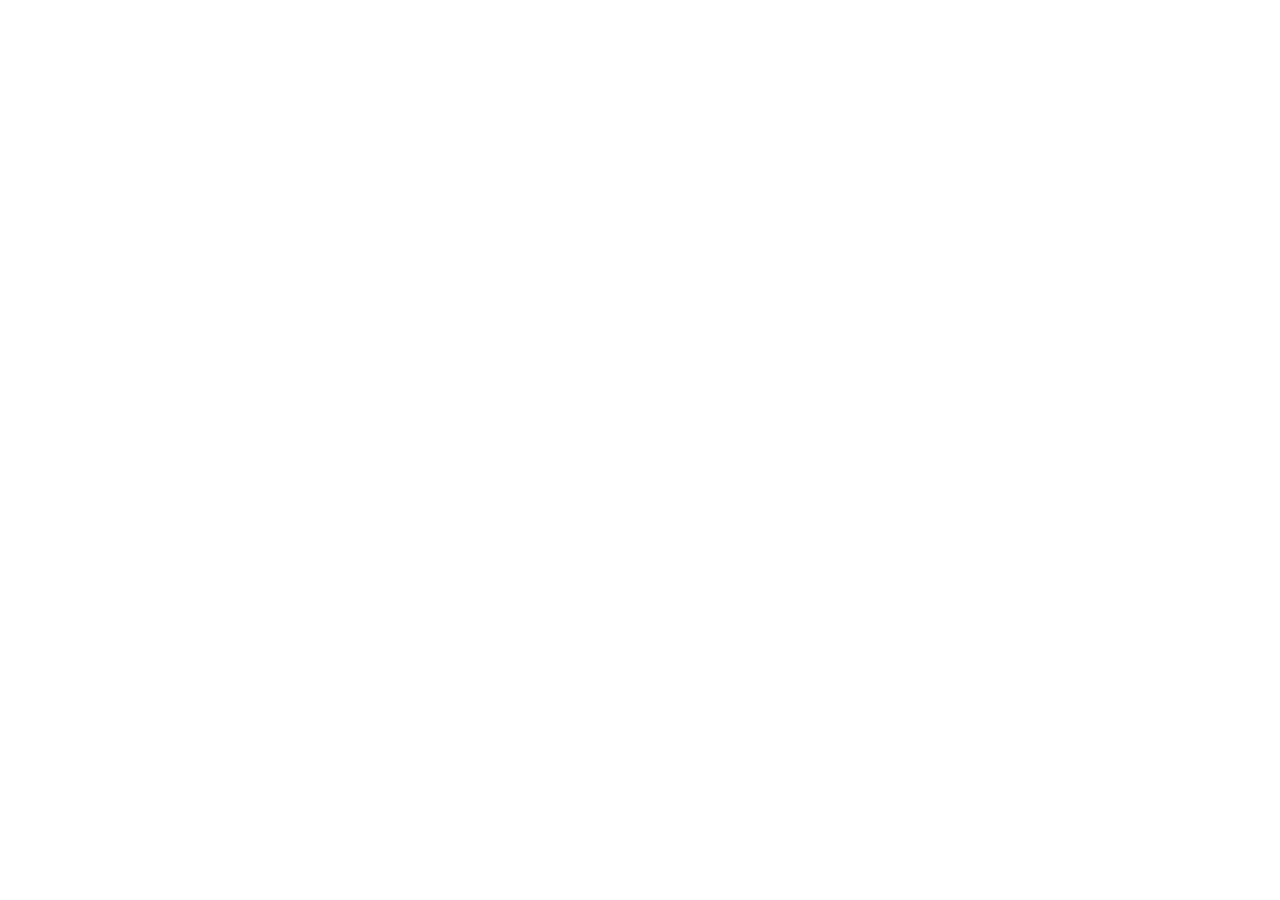
==== bloquedetexto.html @ d60686fc "He modificado el lenguaje de mi documento HTML al español" ====
<!DOCTYPE html>
<html lang="es">
<head>
    <meta charset="UTF-8">
    <meta name="viewport" content="width=B, initial-scale=1.0">
    <title>Bloque de texto</title>
</head>
<body>
    
</body>
</html>
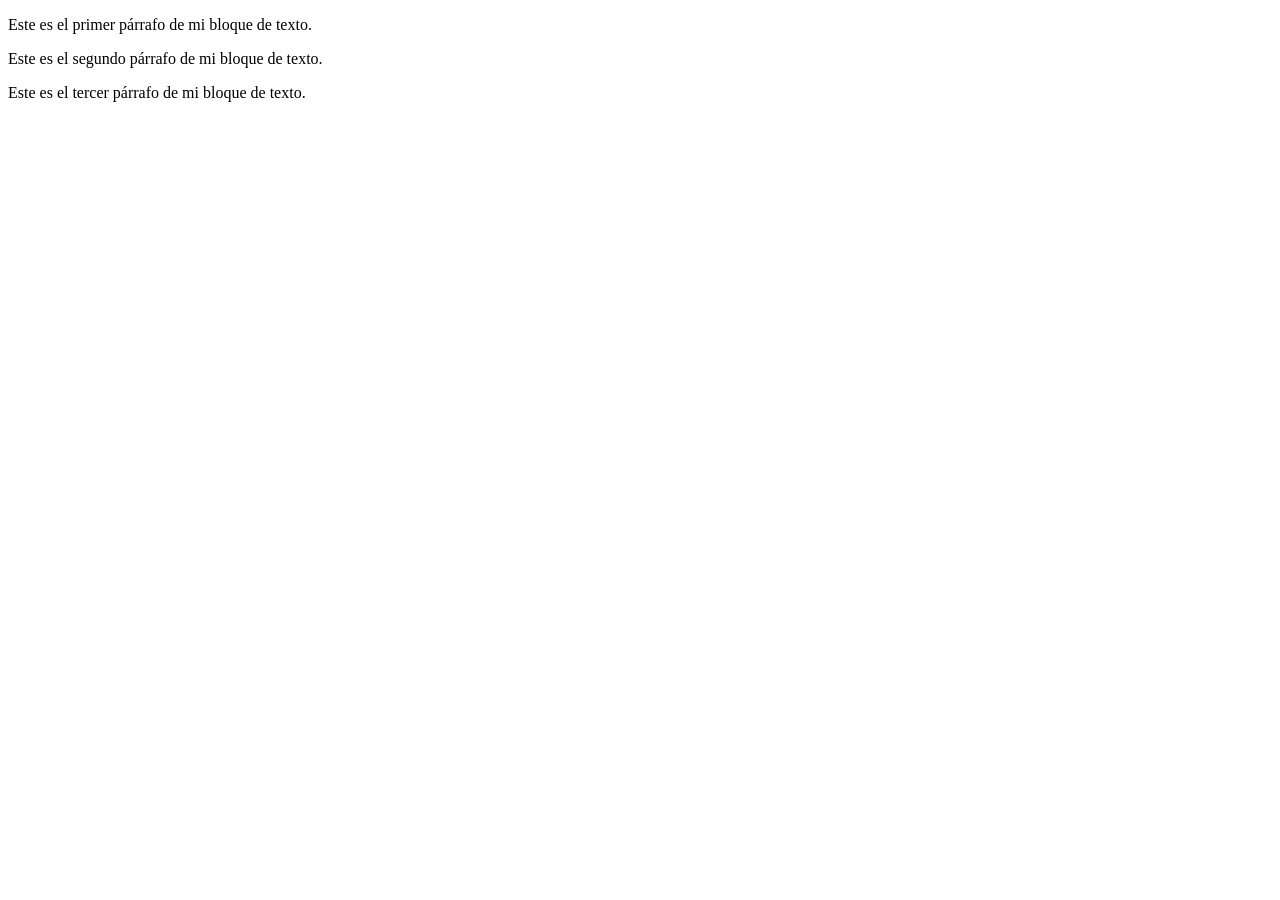
==== commit 577f99b3: "He creado una clase llamada texto-justidicado en mi html para poder dar los eestilos CSS pedidos en " ====
--- a/bloquedetexto.html
+++ b/bloquedetexto.html
@@ -4,8 +4,13 @@
     <meta charset="UTF-8">
     <meta name="viewport" content="width=B, initial-scale=1.0">
     <title>Bloque de texto</title>
+    <link rel="stylesheet" href="bloquedetextoestilos.css">
 </head>
 <body>
-    
+    <p class="texto-justificado">
+    <p>Este es el primer párrafo de mi bloque de texto.</p>
+    <p>Este es el segundo párrafo de mi bloque de texto.</p>
+    <p>Este es el tercer párrafo de mi bloque de texto.</p>
+    </p>
 </body>
 </html>
--- a/bloquedetextoestilos.css
+++ b/bloquedetextoestilos.css
@@ -0,0 +1,7 @@
+.texto-justificado {
+  text-align: justify;       
+  text-indent: 25px;        
+  line-height: 1.6;          
+  letter-spacing: 0.5px;     
+  margin-bottom: 15px;      
+}
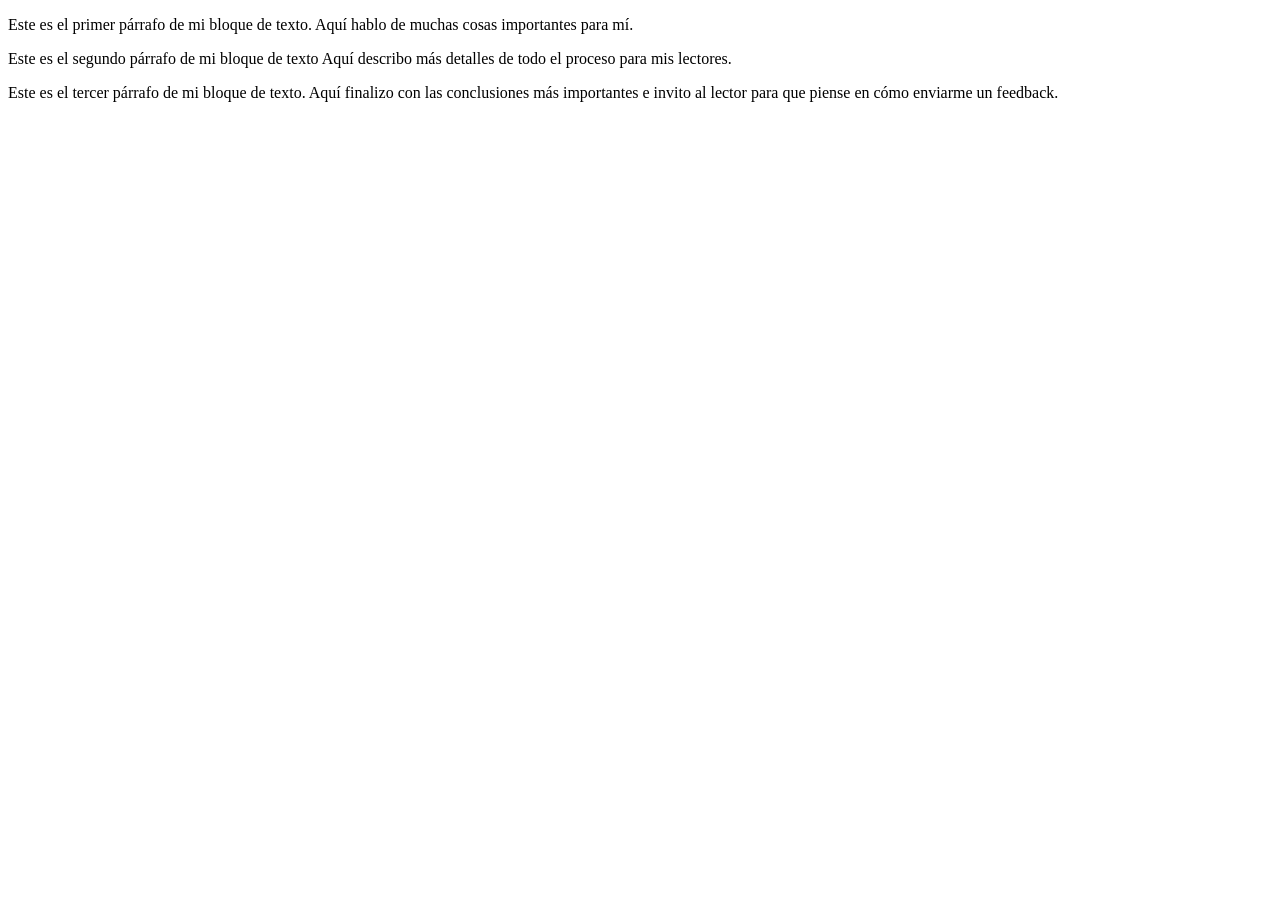
==== commit ce506c0d: "He actualizado el nombre de mis clases según cada párrafo" ====
--- a/bloquedetexto.html
+++ b/bloquedetexto.html
@@ -7,10 +7,9 @@
     <link rel="stylesheet" href="bloquedetextoestilos.css">
 </head>
 <body>
-    <p class="texto-justificado">
-    <p>Este es el primer párrafo de mi bloque de texto.</p>
-    <p>Este es el segundo párrafo de mi bloque de texto.</p>
-    <p>Este es el tercer párrafo de mi bloque de texto.</p>
+    <p class="párrafouno">Este es el primer párrafo de mi bloque de texto. Aquí hablo de muchas cosas importantes para mí.</p>
+    <p class="párrafodos">Este es el segundo párrafo de mi bloque de texto Aquí describo más detalles de todo el proceso para mis lectores.</p>
+    <p class="párrafotres">Este es el tercer párrafo de mi bloque de texto. Aquí finalizo con las conclusiones más importantes e invito al lector para que piense en cómo enviarme un feedback.</p>
     </p>
 </body>
 </html>
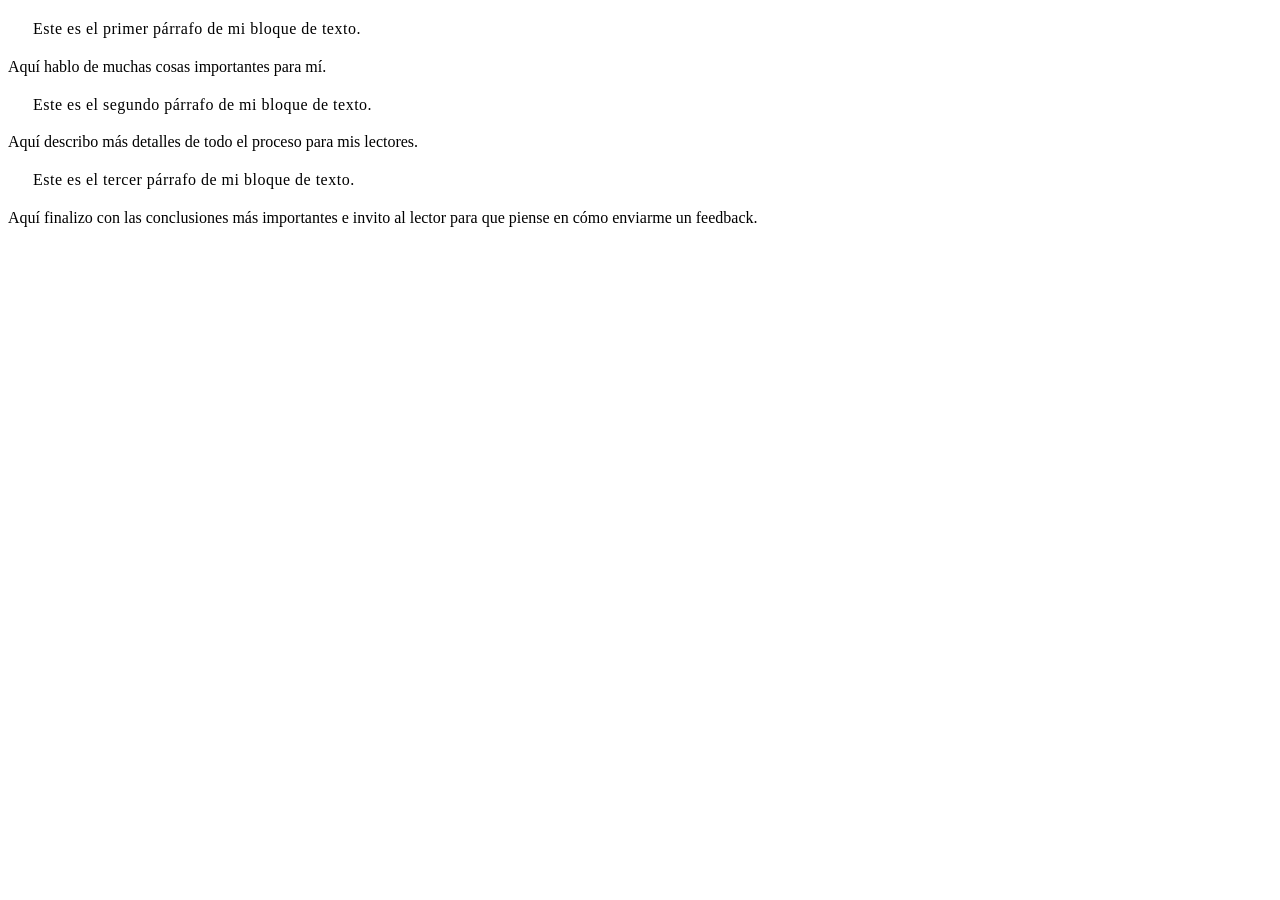
==== commit 96ffd97a: "He hecho cambios en las clases creadas en el documento HTML y sus debidos ajustes en el documento CS" ====
--- a/bloquedetexto.html
+++ b/bloquedetexto.html
@@ -7,9 +7,9 @@
     <link rel="stylesheet" href="bloquedetextoestilos.css">
 </head>
 <body>
-    <p class="párrafouno">Este es el primer párrafo de mi bloque de texto. Aquí hablo de muchas cosas importantes para mí.</p>
-    <p class="párrafodos">Este es el segundo párrafo de mi bloque de texto Aquí describo más detalles de todo el proceso para mis lectores.</p>
-    <p class="párrafotres">Este es el tercer párrafo de mi bloque de texto. Aquí finalizo con las conclusiones más importantes e invito al lector para que piense en cómo enviarme un feedback.</p>
+    <p class="párrafouno">Este es el primer párrafo de mi bloque de texto.</p><p>Aquí hablo de muchas cosas importantes para mí.</p>
+    <p class="párrafodos">Este es el segundo párrafo de mi bloque de texto.</p><p>Aquí describo más detalles de todo el proceso para mis lectores.</p>
+    <p class="párrafotres">Este es el tercer párrafo de mi bloque de texto.</p><p>Aquí finalizo con las conclusiones más importantes e invito al lector para que piense en cómo enviarme un feedback.</p>
     </p>
 </body>
 </html>
--- a/bloquedetextoestilos.css
+++ b/bloquedetextoestilos.css
@@ -1,7 +1,21 @@
-.texto-justificado {
+.párrafouno {
   text-align: justify;       
   text-indent: 25px;        
   line-height: 1.6;          
   letter-spacing: 0.5px;     
   margin-bottom: 15px;      
 }
+.párrafodos {
+  text-align: justify;       
+  text-indent: 25px;        
+  line-height: 1.6;          
+  letter-spacing: 0.5px;     
+  margin-bottom: 15px;      
+}
+.párrafotres {
+  text-align: justify;       
+  text-indent: 25px;        
+  line-height: 1.6;          
+  letter-spacing: 0.5px;     
+  margin-bottom: 15px;      
+}
